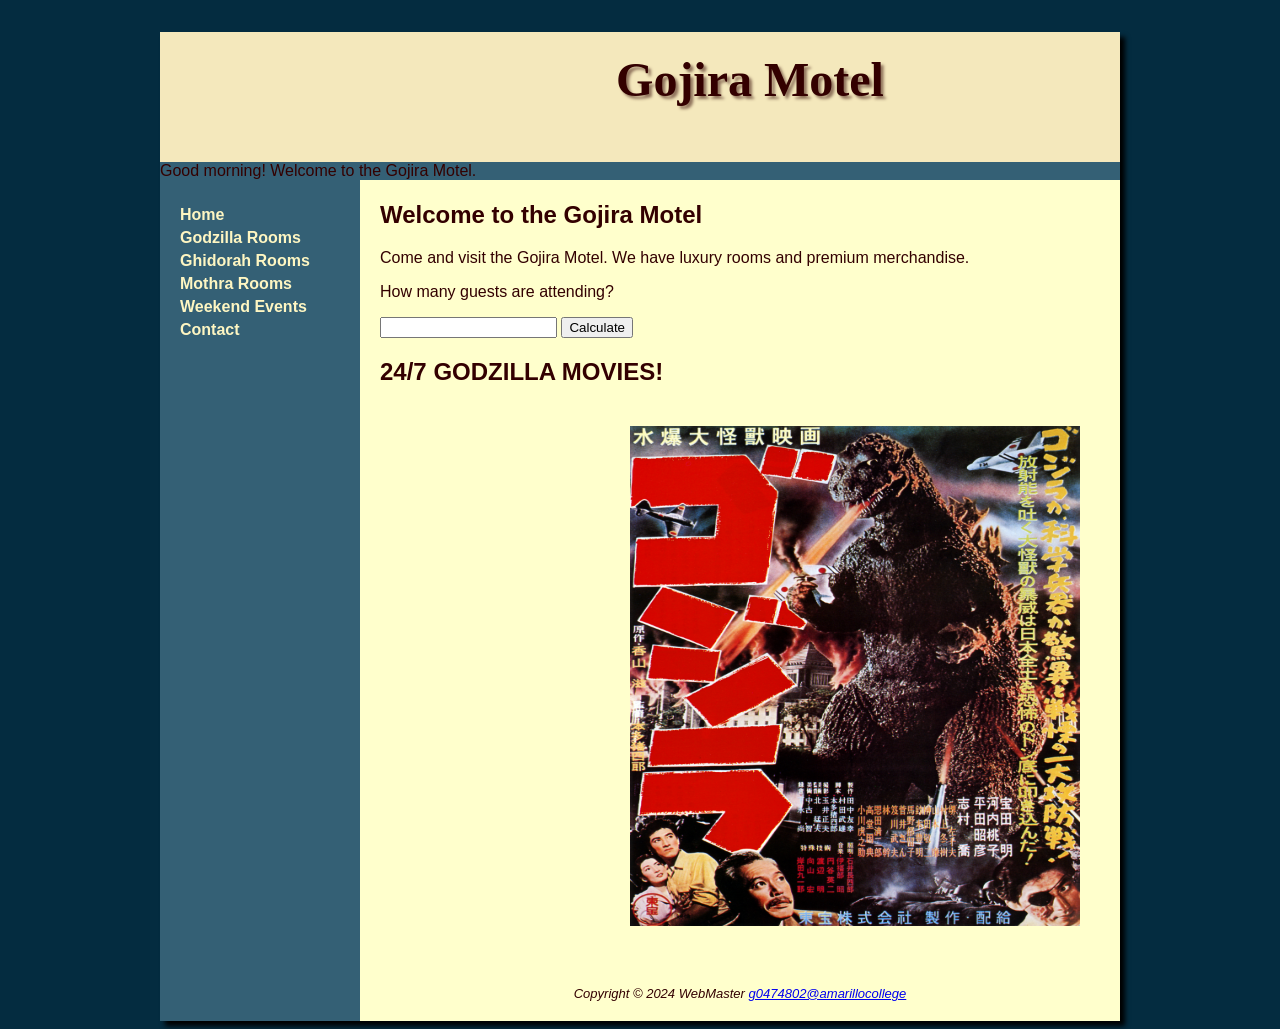
==== GojiraHotel-main/index.html @ a288faeb "Add files via upload" ====
<!DOCTYPE html>
<html lang="en" >
<head>
<title>Gojira Motel</title>
<meta charset="utf-8">
<link href="styles/casita.css" rel="stylesheet">
<script src="GoodMAE.js" defer></script>
</head>
<body>
<div id="wrapper">
  <header>
      <h1>Gojira Motel</h1>
  </header>
  <div id="GoodMAE" style="align-self:center;"></div>
  <nav>
  <ul> 
    <li><a href="index.html">Home</a></li>
	  <li><a href="rooms/godzilla.html">Godzilla Rooms</a></li>
	  <li><a href="rooms/ghidorah.html">Ghidorah Rooms</a></li>
	  <li><a href="rooms/mothra.html">Mothra Rooms</a></li>
	  <li><a href="events/weekend.html">Weekend Events</a></li>
	  <li><a href="contact.html">Contact</a></li>
  </ul>
  </nav>
 <main>
 <h2>Welcome to the Gojira Motel</h2>
 <p>Come and visit the Gojira Motel. We have luxury rooms and premium merchandise.</p>
 <p id="guestNum">How many guests are attending?</p>
 <input type="number" id="guestInput" />
 <button id="calculateBtn">Calculate</button>
 
 
  <h2>24/7 GODZILLA MOVIES!</h2>
  <img src="images/gojiposter.jpg" alt="Sedona Scenery" width="450" height="500">
  
  </main>
  <footer>
  Copyright &copy; 2024 WebMaster
  <a href= "mailto: g0474802@amarillocollege.com"> g0474802@amarillocollege </a>
  </footer>
</div>
</body>
</html>
---- GojiraHotel-main/styles/casita.css ----
header, nav, main, footer { display: block; }
body { background-color: #042c40;
       font-family: Verdana, Arial, sans-serif;
}/*For the font*/
#wrapper { width: 960px;
           margin: auto;
		   background-color: #346075;
		   color: #330000;
		   box-shadow: 5px 5px 5px #000000;
}
h1 { background-image: url(images/gojiposter.jpeg);
     background-repeat: no-repeat;
     background-color: #F4E8BC;
	 height: 110px;
	 font-family: Georgia, "Times New Roman", serif;
	 font-size: 4.5em;
     padding-left: 220px;
	 padding-top: 20px;
	 text-shadow: 3px 3px 3px #90745D;
	 margin-bottom: 0;
}/*To give the headers a bold style*/
nav { padding-top: 10px;
      float: left;
      width: 200px; 
}
nav ul { list-style-type: none; 
       padding-left: 20px;
	   background-color: #346075;
	 }
nav li { padding-bottom: 5px;
       font-weight: bold;
}
nav a {
    text-decoration: none; /* Remove underline from links */
}

nav a:link {
    color: #FEF6C2; /* Link color */
}

nav a:visited {
    color: #D2B48C; /* Visited link color */
}

nav a:hover {
    color: #CC9933; /* Hover link color */
}


main { background-color: #FFFFCC;
          margin-left: 200px;
          padding: 1px 20px 20px 20px;   
		  min-height: 300px;
		  overflow: auto;
		  
}/*For the main color*/
main img { float: right;
              padding: 20px;
}


 /* Map Styles */
 
 div#displayMap {
    width: 40%;
    padding-bottom: 30%;
    height: 0;
    margin: 20px auto;
    border: 3px solid gray;
 }
 

 div#routeBox {
    width: 70%;
    margin: 10px auto;
    min-height: 50px;
    border: 3px solid gray;
    text-align: center;
 }
footer { background-color: #FFFFCC;
       margin-left: 200px;
       padding: 20px;
       text-align: center;
	   font-size: small;
	   font-style: italic;
}
/* For mobile phones: */
#mobile {
    display: inline; /* Display as inline element */
}
@media (min-width: 600px) {
    header {
        padding-left: 0; /* Remove left padding */
        text-align: center; /* Align text to the center */
    }

    h1 {
        font-size: 3em; /* Font size for h1 */
    }

    nav ul {
        flex-flow: row nowrap; /* Arrange items in a single row */
        justify-content: space-around; /* Distribute items evenly */
    }

    nav li {
        border-bottom: none; /* Remove bottom border */
    }
	#flow {
        display: flex; /* Use flexbox */
        flex-direction: row; /* Arrange items in a row */
    }

    #mobile {
        display: none; /* Hide element */
    }

    #desktop {
        display: inline; /* Display as inline element */
    }

    .details {
        display: flex; /* Use flexbox */
        flex-direction: row; /* Arrange items in a row */
    }
h4 {
    margin-left: 10%; /* Add left margin */
    margin-right: 10%; /* Add right margin */
}
form {
  display: flex; /* Use flexbox */
  flex-direction: column; /* Arrange items in a column */
  padding-left: 1em; /* Add left padding */
  width: 80%; /* Set width */
}
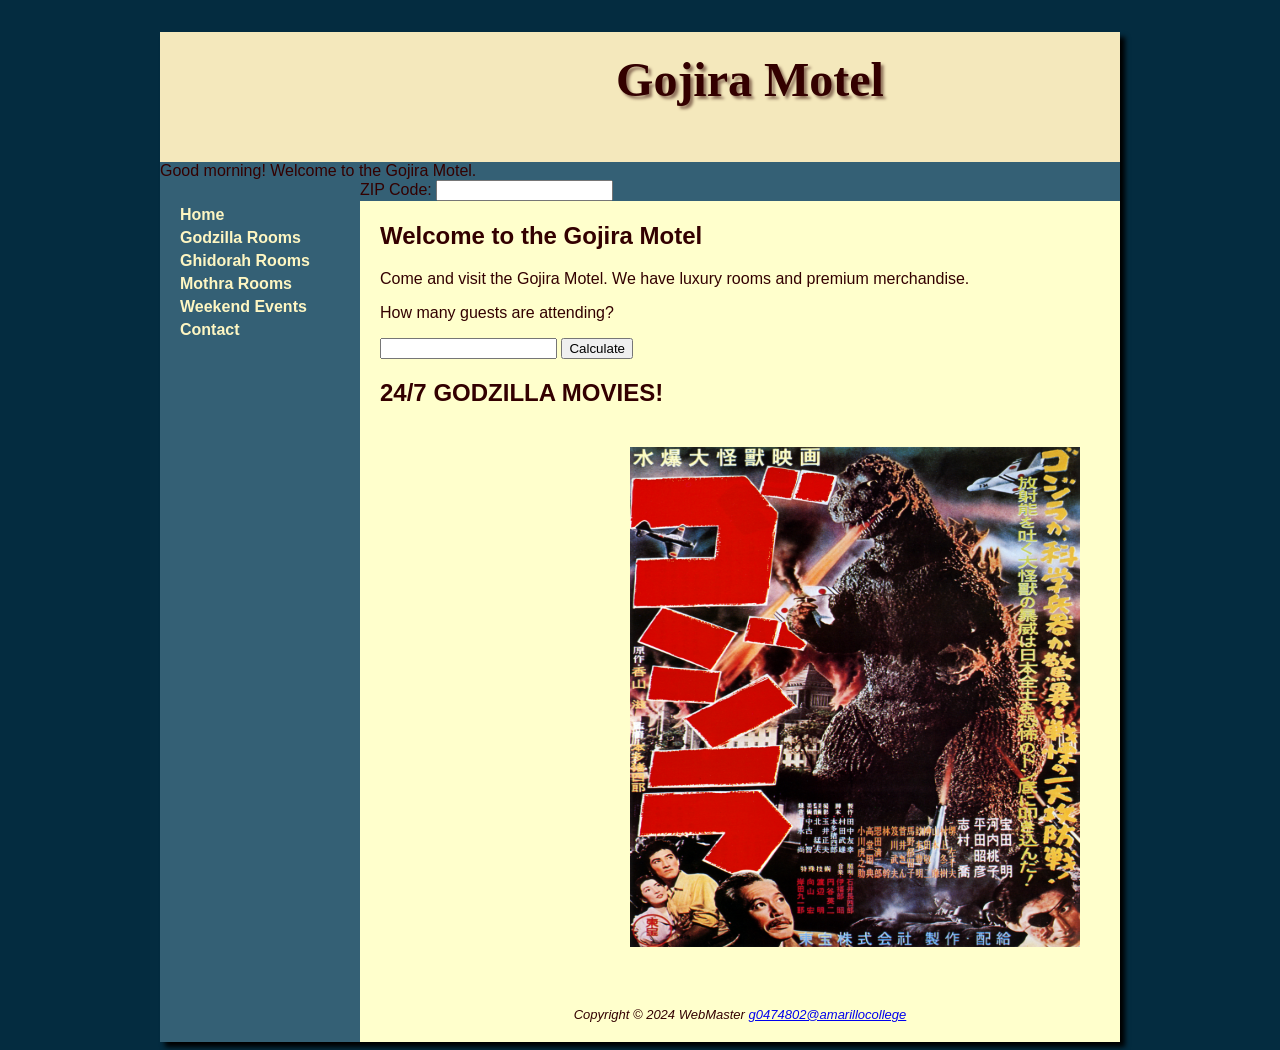
==== commit 41e4c6aa: "index.html" ====
--- a/GojiraHotel-main/index.html
+++ b/GojiraHotel-main/index.html
@@ -22,6 +22,9 @@
 	  <li><a href="contact.html">Contact</a></li>
   </ul>
   </nav>
+<label for="zipcode">ZIP Code:</label>
+<input type="text" id="zipcode" name="zipcode">
+<div id="zip-result"></div>
  <main>
  <h2>Welcome to the Gojira Motel</h2>
  <p>Come and visit the Gojira Motel. We have luxury rooms and premium merchandise.</p>
@@ -40,4 +43,4 @@
   </footer>
 </div>
 </body>
-</html>+</html>
